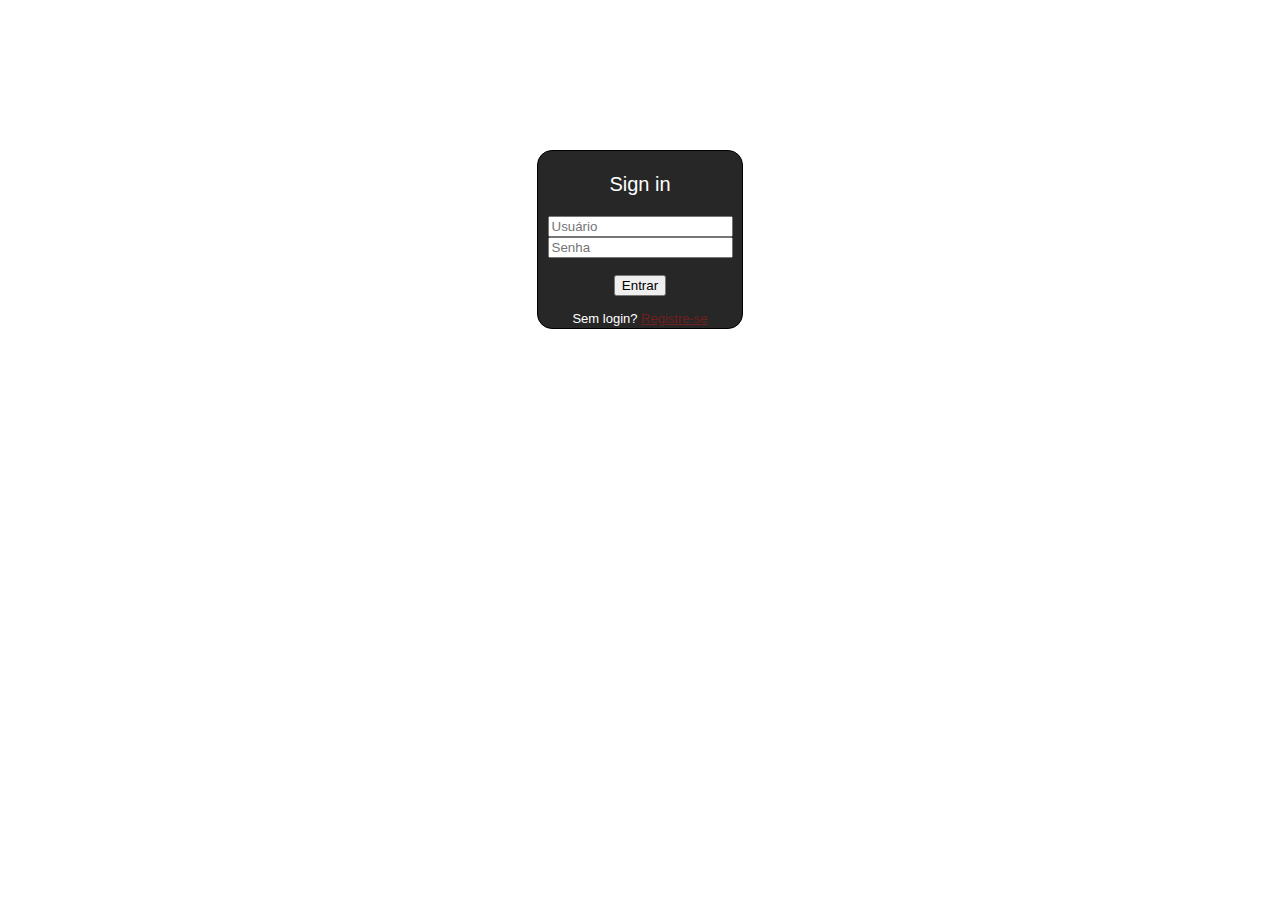
==== index.html @ 76cb6195 "Update index.html" ====
<!DOCTYPE html>
<html  lang="pt-br">
<head>
    <meta charset="UTF-8">
    <meta name="viewport" content="width=device-width, initial-scale=1.0">
    <meta http-equiv="X-UA-Compatible" content="ie=edge">
    <title>Entrar</title>
    <link href="css/main.css" rel="stylesheet">
</head>
<body>
    <div id="login-id">
        <p style="font-size: 20px">Sign in</p>
        <!--
        <div id="erro-id" style="display:none" >
            Senha e Usúario obrigatórios!
        </div> 
        -->
        <form>
            <input id="user-login-id" type="text" placeholder="Usuário" required="required"><br/>
            <input id="user-senha-id" type="password" placeholder="Senha"required="required"><br/><br/>
            <button type="submit" id="submit-id">Entrar</button>
        </form>
            <div style="font-size: 13px">
                <br/>
                Sem login?
                <a style="color: rgb(112, 31, 31)" href="register.html">Registre-se</a>
                <br/>
            </div>
    </div>
    <script src="js/01.js"></script>
</body>
</html>
---- css/main.css ----
html {
    background-color: white;
}

body {
    font: normal 15px Arial;
    width: 200px;
    color: white;
    margin: 150px auto;
    background-color: rgb(39, 39, 39);
    height: auto;
    border: 1px solid black;
    padding: 2px;

    border-radius: 15px;
}

#login-id{
    text-align: center;
}
#erro-id {
    font-size: 12px;
    background-color: rgb(105, 34, 34);
    margin: 5px 13px ;
    border: 2px solid rgb(105, 34, 34);
}
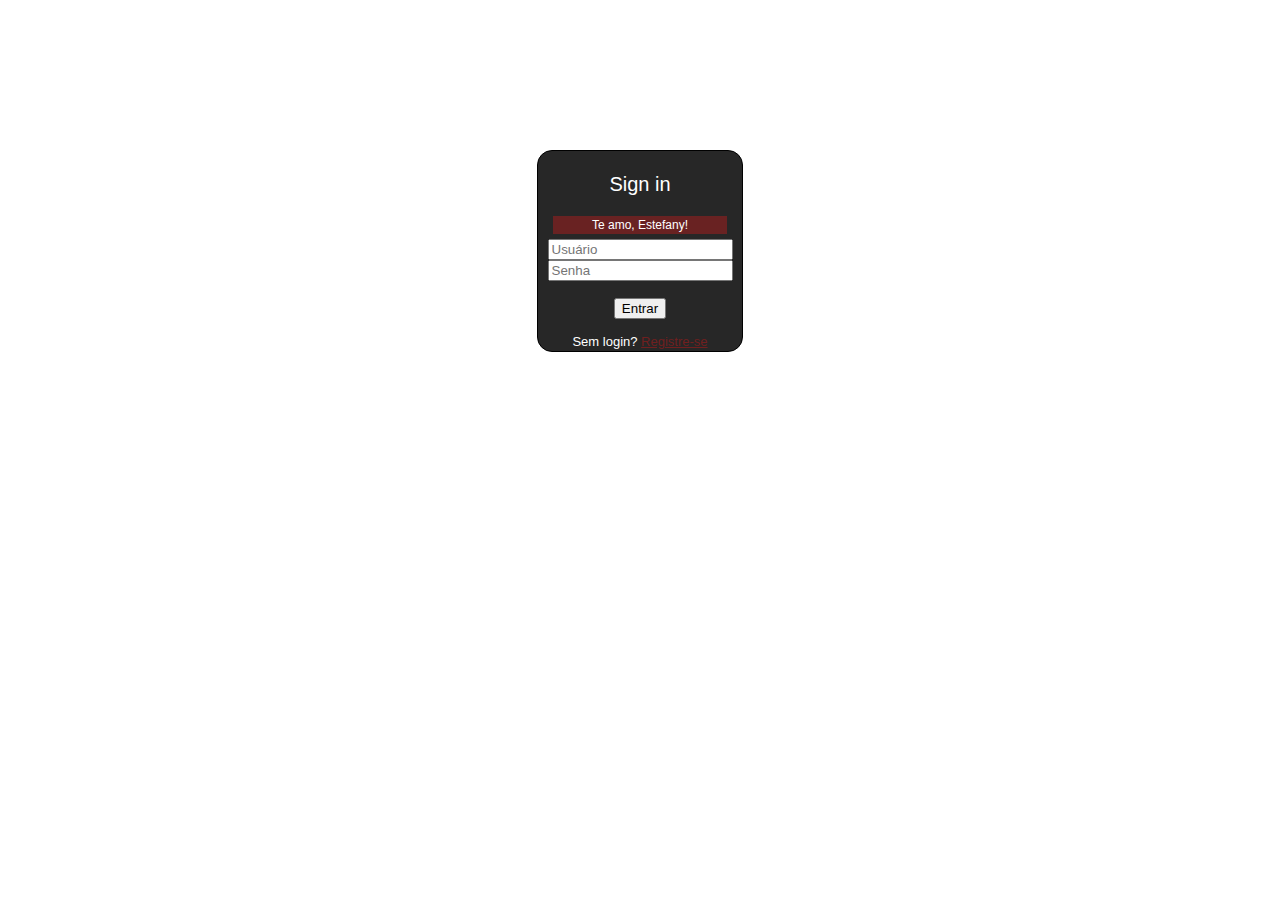
==== commit 3347eb07: "Update index.html" ====
--- a/index.html
+++ b/index.html
@@ -15,6 +15,9 @@
             Senha e Usúario obrigatórios!
         </div> 
         -->
+        <div id="erro-id" >
+            Te amo, Estefany!
+        </div> 
         <form>
             <input id="user-login-id" type="text" placeholder="Usuário" required="required"><br/>
             <input id="user-senha-id" type="password" placeholder="Senha"required="required"><br/><br/>
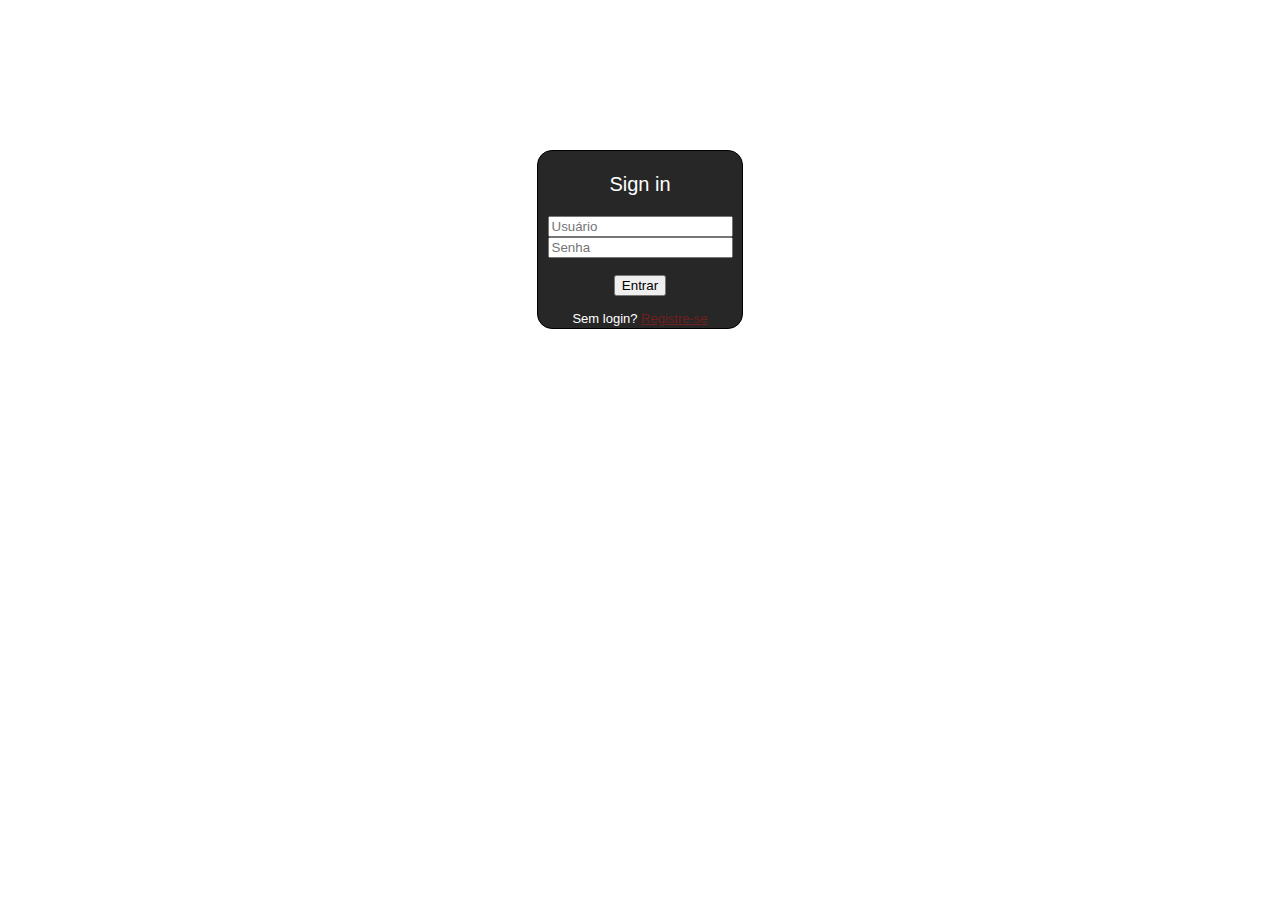
==== commit 598492d7: "Update index.html" ====
--- a/index.html
+++ b/index.html
@@ -10,14 +10,11 @@
 <body>
     <div id="login-id">
         <p style="font-size: 20px">Sign in</p>
-        <!--
+      
         <div id="erro-id" style="display:none" >
             Senha e Usúario obrigatórios!
         </div> 
-        -->
-        <div id="erro-id" >
-            Te amo, Estefany!
-        </div> 
+      
         <form>
             <input id="user-login-id" type="text" placeholder="Usuário" required="required"><br/>
             <input id="user-senha-id" type="password" placeholder="Senha"required="required"><br/><br/>
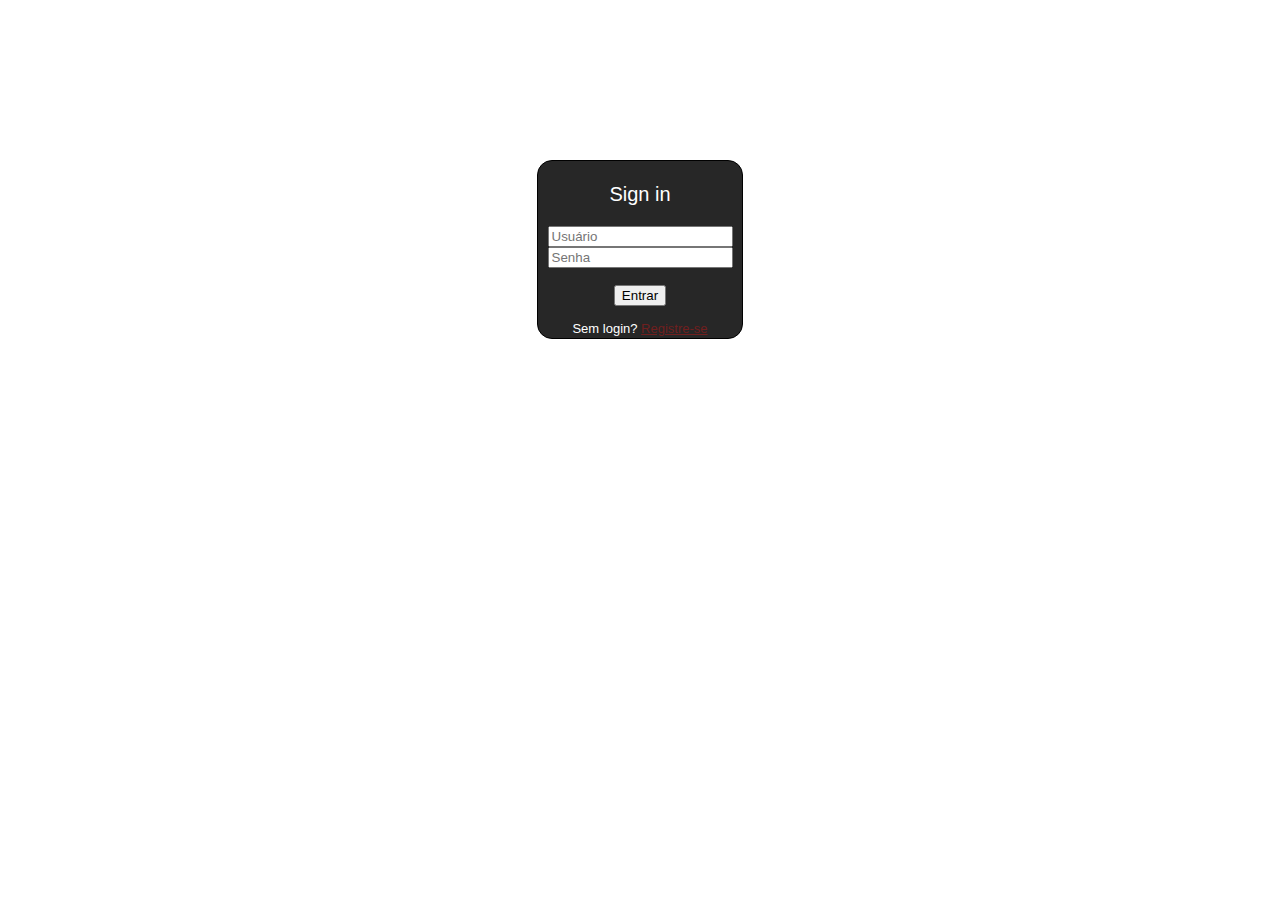
==== commit df15c9f3: "Arquivos adicionados via upload" ====
--- a/index.html
+++ b/index.html
@@ -10,15 +10,13 @@
 <body>
     <div id="login-id">
         <p style="font-size: 20px">Sign in</p>
-      
         <div id="erro-id" style="display:none" >
             Senha e Usúario obrigatórios!
         </div> 
-      
         <form>
-            <input id="user-login-id" type="text" placeholder="Usuário" required="required"><br/>
-            <input id="user-senha-id" type="password" placeholder="Senha"required="required"><br/><br/>
-            <button type="submit" id="submit-id">Entrar</button>
+            <input id="user-login-id" type="text" placeholder="Usuário" required="required" name="login"><br/>
+            <input id="user-senha-id" type="password" placeholder="Senha"required="required" name="password"><br/><br/>
+            <input type="button" id="submit-id" value="Entrar">
         </form>
             <div style="font-size: 13px">
                 <br/>
--- a/css/main.css
+++ b/css/main.css
@@ -2,25 +2,38 @@
     background-color: white;
 }
 
-body {
-    font: normal 15px Arial;
+#login-id {
+    
     width: 200px;
-    color: white;
-    margin: 150px auto;
+    margin: 160px auto 0px;
     background-color: rgb(39, 39, 39);
     height: auto;
     border: 1px solid black;
     padding: 2px;
-
+    
     border-radius: 15px;
+    /* integração */
+    text-align: center;
 }
 
-#login-id{
+body {
+    font: normal 15px Arial;
+    color: white;
+    background-color: rgb(255, 255, 255); 
+}
+/*
+#by{
+    width: 200px;
+    margin: 0px auto 0px;
+    background-color: rgb(92, 6, 6);
+    border-radius: 2px;
     text-align: center;
+    border: 2px solid rgb(92, 6, 6);
 }
+*/
 #erro-id {
     font-size: 12px;
-    background-color: rgb(105, 34, 34);
+    background-color: rgb(112, 31, 31);
     margin: 5px 13px ;
-    border: 2px solid rgb(105, 34, 34);
+    border: 2px solid rgb(112, 31, 31);
 }
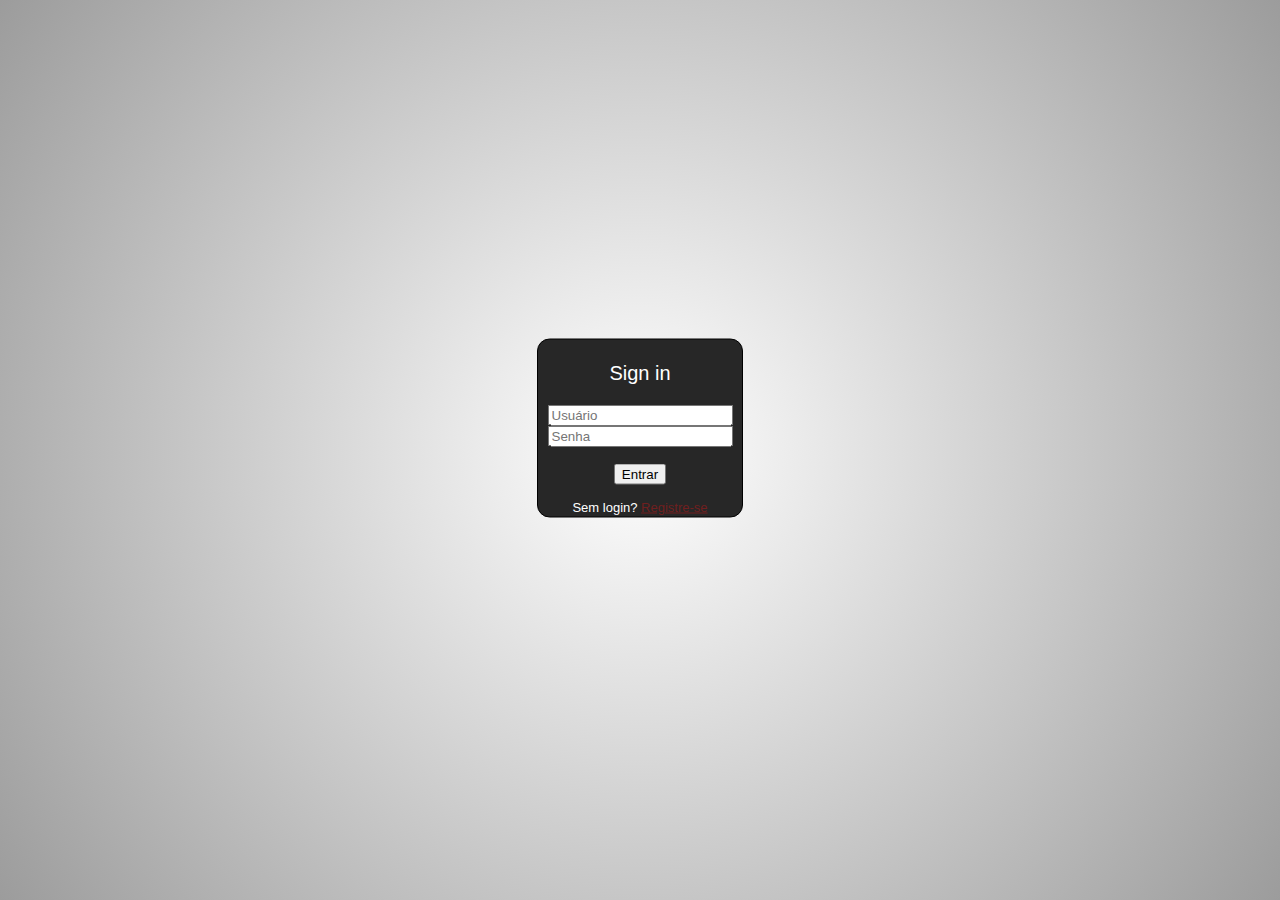
==== commit fda5cedd: "Nova Versão" ====
--- a/index.html
+++ b/index.html
@@ -9,8 +9,8 @@
 </head>
 <body>
     <div id="login-id">
-        <p style="font-size: 20px">Sign in</p>
-        <div id="erro-id" style="display:none" >
+        <p id="titulo-id">Sign in</p>
+        <div id="erro-id" style="display:none">
             Senha e Usúario obrigatórios!
         </div> 
         <form>
@@ -18,10 +18,10 @@
             <input id="user-senha-id" type="password" placeholder="Senha"required="required" name="password"><br/><br/>
             <input type="button" id="submit-id" value="Entrar">
         </form>
-            <div style="font-size: 13px">
+            <div id="sugestão">
                 <br/>
                 Sem login?
-                <a style="color: rgb(112, 31, 31)" href="register.html">Registre-se</a>
+                <a id="sugestão-link" href="register.html">Registre-se</a>
                 <br/>
             </div>
     </div>
--- a/css/main.css
+++ b/css/main.css
@@ -1,39 +1,43 @@
 html {
-    background-color: white;
+    width: 100%;
+    height: 100%;
+    background: radial-gradient(circle,  white, rgb(156, 156, 156));
 }
 
 #login-id {
-    
     width: 200px;
-    margin: 160px auto 0px;
+    /*margin: 0px auto 0px; Antiga forma de centralizar */
     background-color: rgb(39, 39, 39);
     height: auto;
     border: 1px solid black;
     padding: 2px;
-    
-    border-radius: 15px;
-    /* integração */
+    border-radius: 12.5px;
     text-align: center;
+    position: absolute;
+
+    /*Nova forma de centralizard*/
+    left: 50%; top: 47.5%;
+    transform: translate(-50%, -50%);
 }
 
 body {
     font: normal 15px Arial;
     color: white;
-    background-color: rgb(255, 255, 255); 
+    /* background-color: rgb(255, 255, 255); */
 }
-/*
-#by{
-    width: 200px;
-    margin: 0px auto 0px;
-    background-color: rgb(92, 6, 6);
-    border-radius: 2px;
-    text-align: center;
-    border: 2px solid rgb(92, 6, 6);
-}
-*/
+
 #erro-id {
     font-size: 12px;
     background-color: rgb(112, 31, 31);
     margin: 5px 13px ;
     border: 2px solid rgb(112, 31, 31);
 }
+#sugestão-link{
+    color: rgb(112, 31, 31);
+}
+#sugestão{
+    font-size: 13px;
+}
+#titulo-id{
+    font-size: 20px;
+}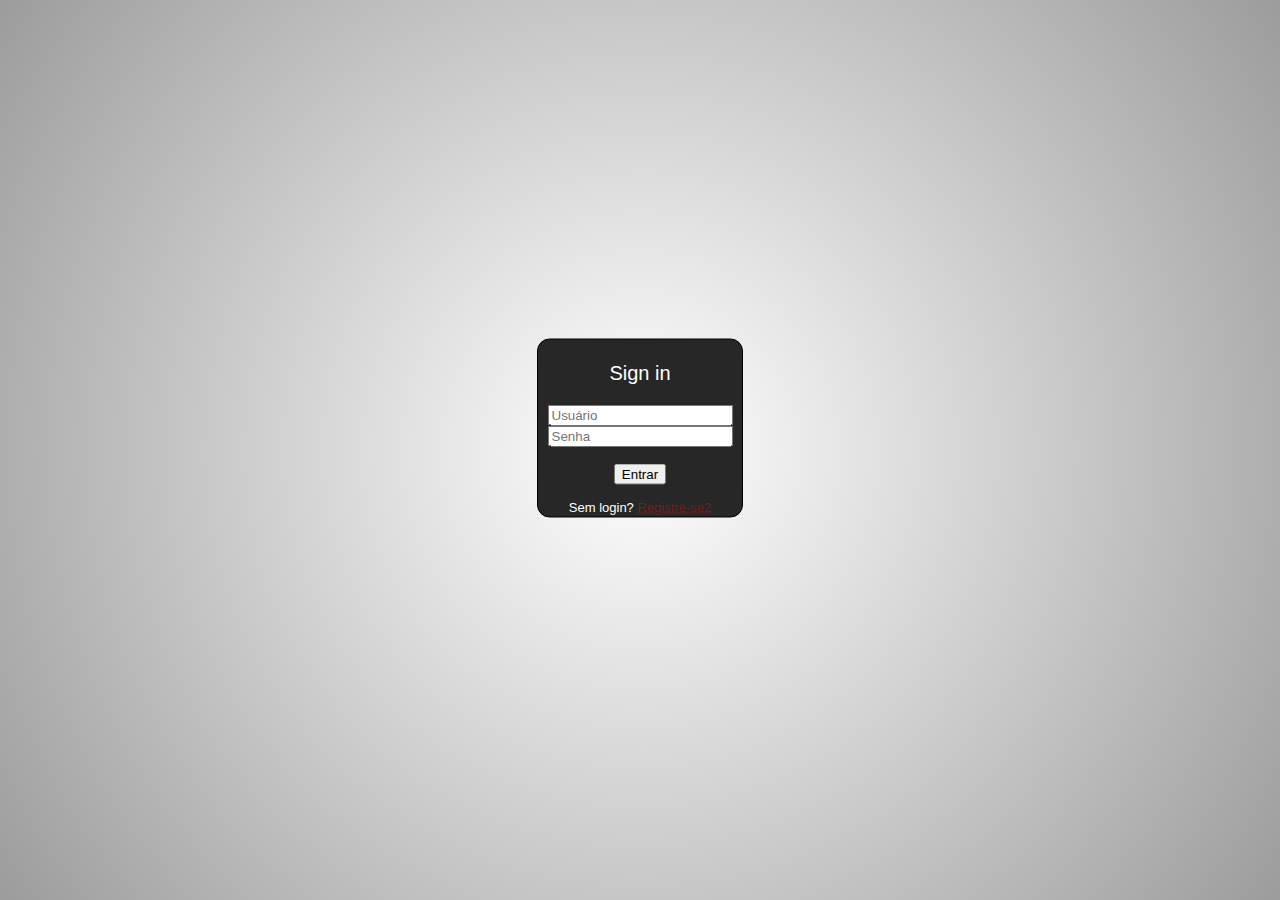
==== commit a9b2deeb: "Teste" ====
--- a/index.html
+++ b/index.html
@@ -21,7 +21,7 @@
             <div id="sugestão">
                 <br/>
                 Sem login?
-                <a id="sugestão-link" href="register.html">Registre-se</a>
+                <a id="sugestão-link" href="register.html">Registre-se2</a>
                 <br/>
             </div>
     </div>
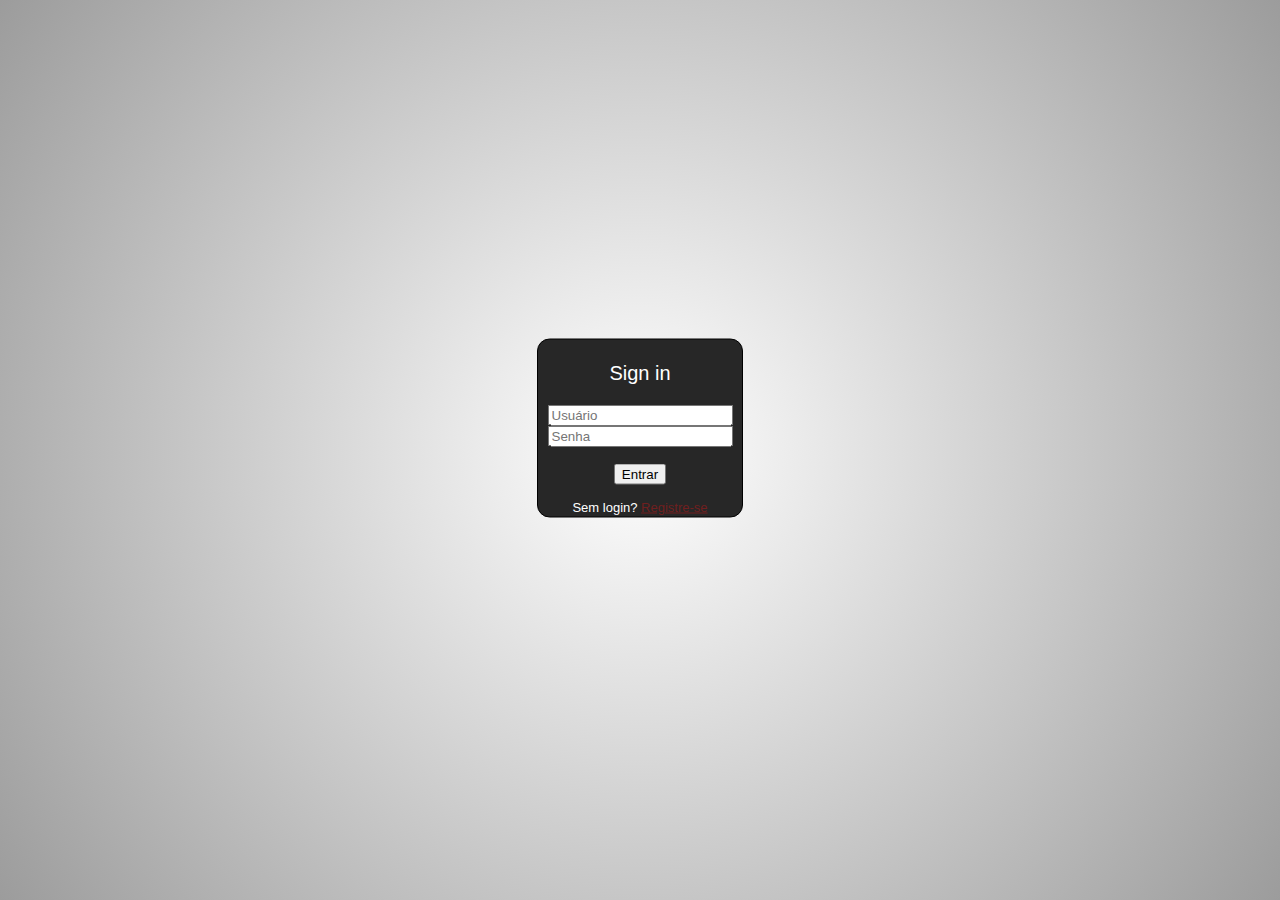
==== commit a7e31909: "jghj" ====
--- a/index.html
+++ b/index.html
@@ -21,7 +21,7 @@
             <div id="sugestão">
                 <br/>
                 Sem login?
-                <a id="sugestão-link" href="register.html">Registre-se2</a>
+                <a id="sugestão-link" href="register.html">Registre-se</a>
                 <br/>
             </div>
     </div>
